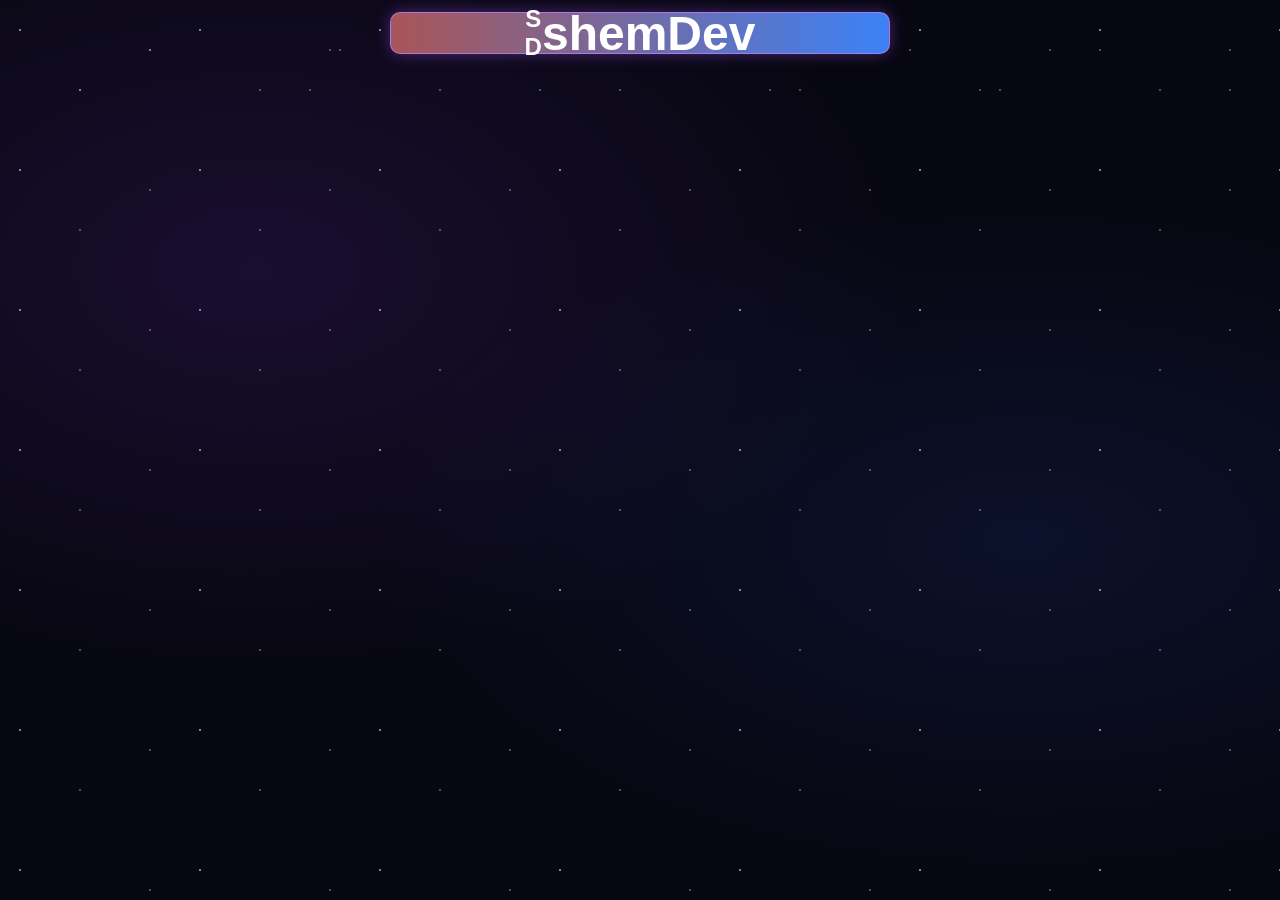
==== index.html @ 2e037e6e "my new furistic portfolio design" ====
<!DOCTYPE html>
<html lang="en">
<head>
    <meta charset="UTF-8">
    <meta name="viewport" content="width=device-width, initial-scale=1.0">
    <title>Document</title>
    <link rel="stylesheet" href="style.css">
</head>
<body>
    <header class="nav-bar">
    <div class="logo">
        <div class="logo-symbol">
            <div class="symbol-core"></div>
            <div class="symbol-letter">S</div>
             <div class="symbol-letter symbol-d">D</div>
        </div>
        <h1>shemDev</h1>
        
    </div>

</header>
    
    
</body>
</html>
---- style.css ----
*{
    margin: 0;
    padding: 0;
    box-sizing: border-box;
}
body{
             background:
                            radial-gradient(1px 1px at 20px 30px, white, transparent),
                            radial-gradient(1px 1px at 80px 90px, white, transparent),
                            radial-gradient(1px 1px at 150px 50px, white, transparent),
                            radial-gradient(ellipse at 20% 30%, rgba(112,45,190,0.18), transparent 45%),
                            radial-gradient(ellipse at 80% 60%, rgba(40,80,200,0.14), transparent 45%),
                           #070711; 
    background-size: 180px 140px,230px,190px,auto,auto,auto;
    min-height: 100vh;
    font-family: arial,sans-serif;
    color: white;
}
body::before{
    content: "";
    position: fixed;
    inset: 0;
    filter: brightness(1.8);
    animation: twinkle 3s infinite ease-in-out;
    
    background:             
                radial-gradient(1px 1px at 20px 30px, white, transparent),
                radial-gradient(1px 1px at 80px 90px, white, transparent),
                radial-gradient(1px 1px at 150px 50px, white, transparent);
 background-size: 180px 140px;
 z-index: -1;
 pointer-events: none;
}

@keyframes twinkle{
    0%,100%{
        opacity: 0.1;
    }
    50%{
        opacity: 1;
    }
}
/* .logo{
    display: flex;
    flex-direction: column;
    align-items: center;
    gap: 20px;
}
.logo h1{
    font-size: 60px;
    font-weight: bold;
    letter-spacing: 4px;
    color: white;
    box-shadow: 0 0 15px#7040ff;
}
.logo-symbol{
     width: 120px;
     height: 120px;
     border: 1px solid #7040ff;
     transform: rotate(45deg);
     border-radius: 30px 8px 30px 8px;
     display: flex;
     justify-content: center;
     align-items: center;
     box-shadow: 0 0 20px rgba(112,64,255,0.4);
}
.symbol-core{
    width: 65px;
    height: 65px;
    border: 2px solid #00c8ff;
}
.symbol-letter{
    font-size: 48px;
    font-weight: bold;
    color: #00c8ff;
    text-shadow: 0 0 12px #00c8ff ;
    transform: rotate(-45deg);
}
.symbol-d{
    transform: translate(-8px,-5px) rotate(45deg); */
/* } */
.nav-bar{
    background: linear-gradient(90deg,#a85557,#3b82f6);
    box-shadow: 0 0 15px rgba(168,85,247,0.4);
    display: flex;
    gap: 75px;
    justify-content: center;
    text-align: center;
    padding: 20px;
    width: 500px;
    max-width: 90%;
    height: 12px;
    margin: 0 auto;
    margin-top: 12px;
     border-radius: 10px;
     border: 1px solid rgba(192,132,252,0.7);
     top: 0;
     position: fixed;
     left: 50%;
     transform: translateX(-50%);
     cursor: pointer;
     z-index: 1000;
}
.nav-links{
    display: flex;
    gap: 20px;
    justify-content: center;
    align-items: center;
}
.nav-links a{
    text-decoration: none;
    font-family: arial,sans-serif;
    font-size: 16px;
    color: white;
    transition: 0.3s ease;
}
.nav-links a:hover{
    color: #c084fc;
     transform: translateY(-3px);
}
.logo{
    display: flex;
    justify-content: center;
    align-items: center;
    font-size: 24px;
    font-weight: bold;
    background: linear-gradient(90deg,#c084fc,#60a5fa);
    -webkit-background-clip:text;
    background-clip: text ;
    color: white;
    text-shadow: 0 0 10 rgba(192,132,252,0.7);
    
}
.hero-home{
    min-height: 80vh;
    display: flex;
    justify-content: center;
    align-items: center;
    text-align: center;
    position: relative;
    isolation: isolate;
    z-index: 0;
    width: 100%;
}
.hero-home::before{
    content: "";
    position: absolute;
    width: 350px;
    height: 350px;
    background-color: #7c3aed;
    filter: blur(150px);
    opacity: 0.2;
    top: 10%;
    left: 50%;
    transform: translateX(-50%);
    z-index: -1;
    pointer-events: none;
}
.hero-home::after{
    content: "";
    position: absolute;
    width: 300px;
    height: 300px;
    background: #2563eb;
    filter: blur(140px);
    opacity: 0.15;
    top: 30%;
    left: 50%;
    z-index: -1;

}
.hero-home h1{
    font-size: 50px;
    font-weight: 800;
    line-height: 1.2;
    background: linear-gradient(90deg,#a855f7,#60a5fa);
    -webkit-background-clip: text;
    -webkit-text-fill-color: transparent;
    text-shadow: 0 0 30px rgba(168,85,247,0.25);
    animation: fadein 1.5s ease;
}
@keyframes fadein{
    from{
        opacity: 0;
        transform: translateY(20px);
    }
    to{
        opacity: 1;
        transform: translateY(0);
    }
}
.hero-description{
    font-size: 18px;
    color: #a1a1aa;
    max-width: 500px;
    line-height: 1.8;
    margin: 0 auto;
    margin-top: -30px;
    text-align: center;
    transform: translateY(-75px);
    /* animation: fadein 1.5s ease 0.5 both; */
}
.hero-btn{
    display: flex;
    justify-content: center;
    gap: 20px;
    transform: translateY(-45px);
}
.primary-btn{
    background: linear-gradient(90deg,#a85557,#3b82f6);
    color: white;
    padding: 15px 28px;
    border-radius: 8px;
    text-decoration: none;
    font-weight: bold;
    transition: 0.3s ease;
    
}
.primary-btn:hover{
    box-shadow: 0 0 25px rgba(168,84,247);
}
.sec-btn{
    border: 1px solid #a855f7;
    color: white;
    padding: 15px 28px;
    text-decoration: none;
    border-radius: 8px;
    font-weight: bold;
    transition: 0.3s ease;
}
.sec-btn:hover{
    background: rgba(168,85,247,0.15);
}
.welcome-container{
    text-align: center;
}
.welcome-page{
    margin: 0;
    min-height: 100vh;
    display: flex;
    justify-content: center;
    align-items: center;
    background-color: #080816;
    font-family: Arial,sans-serif;
}
#message{
    color: #ffffff;
    font-size: clamp(1.5rem,4vw,3rem);
    font-weight: bold;
    letter-spacing: 2px;
    text-shadow: 0 0 10px #8b5cf6,
                 0 0 25px #3b82f6;
    margin-bottom: 35px;
    line-height: 1.6;
}
#my-btn{
    visibility: hidden;
    opacity: 0;
    transition: opacity 0.3s;
    padding: 15px 32px;
    background-color: transparent;
    color: white;
    border: 1px solid#8b5cf6;
    border-radius: 8px;
    font-size: 14px;
    font-weight: bold;
    letter-spacing: 2px;
    cursor: pointer;
}
#my-btn.show-btn{
    visibility: visible;
    animation: glowpulse 2s infinite;
    animation: emerge 0.8s 1;
    opacity: 1;
    box-shadow: 0 0 15px #8b5cf6,
                0 0 30px #3b82f6 ;

}
@keyframes glowpulse{
    0%{
        box-shadow: 0 0 15px #8b5cf6,
                    0 0 30px #3b82f6;
    }
    50%{box-shadow: 0 0 15px #8b5cf6,
                    0 0 30px #3b82f6;
        
    }
    100%{
        box-shadow: 0 0 15px #8b5cf6,
                    0 0 30px #3b82f6;
    }
}

@keyframes emerge {
    0%{
        transform: scale(0.7);
        opacity: 0;
        filter: blur(8px);
    }
    60%{
        transform: scale(1.05);
        opacity: 0.8;
        filter: blur(2px);
    }
    100%{
        transform: scale(1);
        opacity: 1;
        filter: blur(0);
    }

}





@media (max-width:600px){
    .hero-home h1{
        font-size: 35px;
        transform: translateY(-55px);
    }
    .hero-description{
        transform: translateY(-130px);
    }
    .nav-bar{
        width: 350px;
        gap: 35px;
    }
    .nav-links a {
        font-size: 14px;
    }
    .nav-links{
        gap: 15px;
    }
    .hero-btn{
        flex-direction: column;
        max-width: 80%;
        width: 400px;
        margin: 20px auto;
        text-align: center;
        transform: translateY(-120px);

    }
    .hero-home{
        overflow: hidden;
        
    }
    body{
        height: 80vh;
    }
    .primary-btn{
        padding: 12px;
    }
    .sec-btn{
        padding:12px ;
    }



}
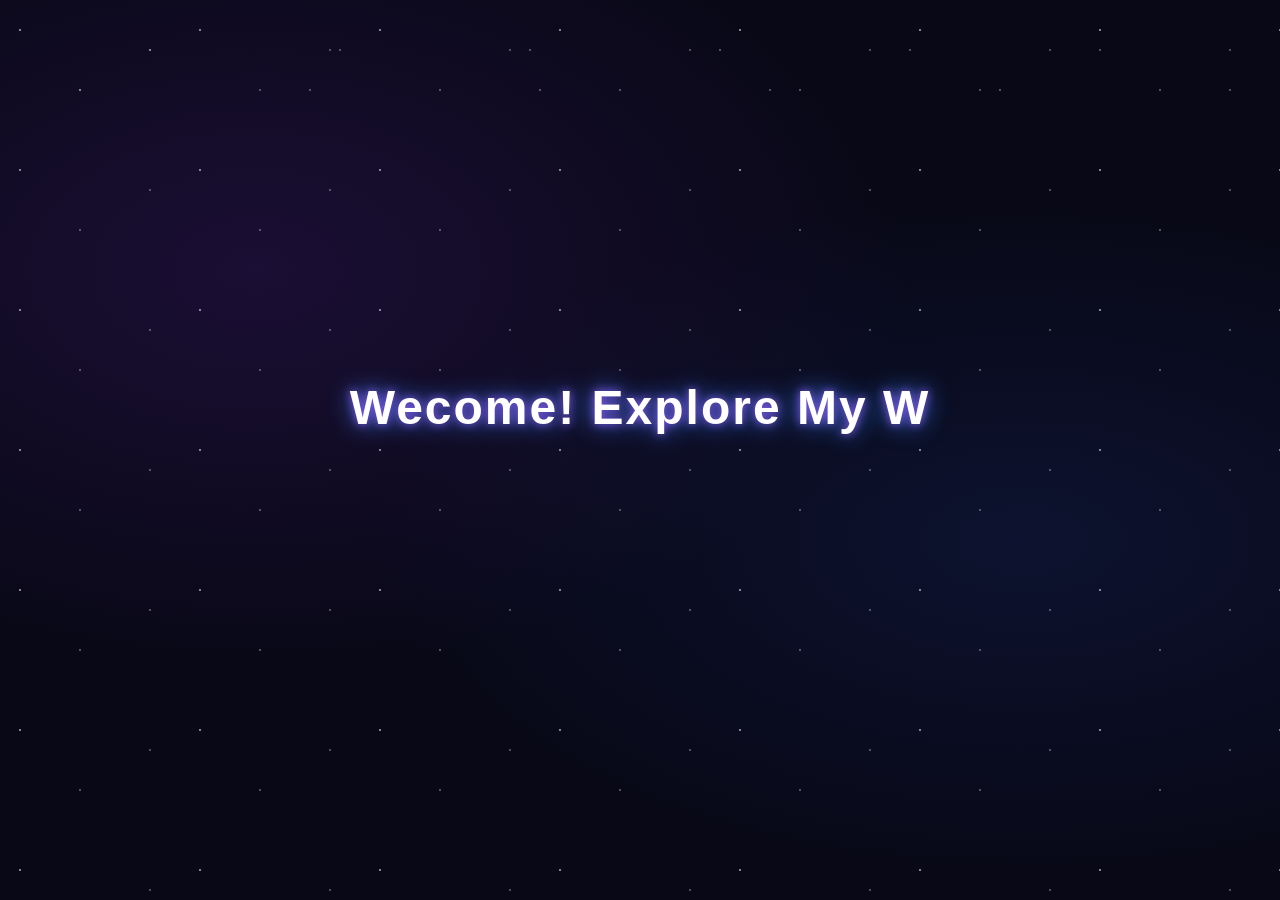
==== commit b0f99ae8: "add more project cards" ====
--- a/index.html
+++ b/index.html
@@ -2,24 +2,18 @@
 <html lang="en">
 <head>
     <meta charset="UTF-8">
-    <meta name="viewport" content="width=device-width, initial-scale=1.0">
+    <meta name="viewport" content="width= , initial-scale=1.0">
     <title>Document</title>
     <link rel="stylesheet" href="style.css">
 </head>
-<body>
-    <header class="nav-bar">
-    <div class="logo">
-        <div class="logo-symbol">
-            <div class="symbol-core"></div>
-            <div class="symbol-letter">S</div>
-             <div class="symbol-letter symbol-d">D</div>
-        </div>
-        <h1>shemDev</h1>
-        
+<body class="welcome-page">
+    <div class="welcome-container">
+    <p id="message" ></p>
+    <button id="my-btn">
+        ENTER MY WORLD
+    </button>
     </div>
 
-</header>
-    
-    
+    <script src="script.js"></script>
 </body>
 </html>
--- a/style.css
+++ b/style.css
@@ -2,6 +2,10 @@
     margin: 0;
     padding: 0;
     box-sizing: border-box;
+}
+html{
+    scroll-behavior: smooth;
+    scroll-padding-top: 50px;
 }
 body{
              background:
@@ -174,6 +178,7 @@
     font-weight: 800;
     line-height: 1.2;
     background: linear-gradient(90deg,#a855f7,#60a5fa);
+    background-clip: text;
     -webkit-background-clip: text;
     -webkit-text-fill-color: transparent;
     text-shadow: 0 0 30px rgba(168,85,247,0.25);
@@ -309,6 +314,180 @@
     }
 
 }
+#projects{
+    min-height: 100vh;
+}.Project-container{
+    max-width: 1200px;
+    margin: 0 auto;
+}
+.Project-container h2{
+    text-align: center;
+    font-weight: bold;
+    padding: 15px;
+    background-color: rgba(255,255,255,0.04);
+    display: block;
+    width: 100%;
+
+}
+.Project-container p{
+    font-size: 0.9rem;
+    text-align: center;
+    margin-top: 12px;
+}
+.project-grid{
+    display: grid;
+    justify-content: center;
+    align-items: center;
+    grid-template-columns: repeat(auto-fit,minmax(280px,1fr));
+    gap:30px;
+    margin-top: 40px;
+    width: 100%;
+}
+.project-card{
+    background: rgba(255,255,255,0.04);
+    border: 1px solid rgba(150,100,255,0.25);
+    border-radius: 18px;
+    overflow: hidden;
+    backdrop-filter: blur(12px);
+    transition:transform 0.3s ease,border-color 0.3s ease;
+}
+.project-card:hover{
+    transform: translateY(-8px);
+    border-color: rgba(150,100,255,0.8);
+}
+.project-image{
+    width: 90%;
+    margin: 0 auto;
+    height: 200px;
+    overflow: hidden;
+    background: linear-gradient(135deg,#17102e,#101c35);
+}
+.project-image img{
+    width: 100%;
+    height: 100%;
+    object-fit: cover;
+    display: block;
+    transition: transform 0.4s ease;
+
+}
+.project-image img:hover{
+    transform: scale(1.06);
+}
+.project-info{
+    display: flex;
+    flex-direction: column;
+    justify-content: center;
+    align-items: center;
+
+
+}
+.project-info h3{
+    font-size: 1.4rem;
+    color: #ffffff;
+    margin-bottom: 12px;
+    margin-top: 12px;
+
+}
+.project-info p{
+    color: #b8b5c9;
+    font-size: 0.9rem;
+    line-height: 1.7;
+    margin-bottom: 20px;
+    margin: 20px;
+}
+.project-technologies{
+    display: flex;
+    flex-wrap: wrap;
+    gap: 10px;
+    margin-bottom: 24px;
+
+}
+.project-technologies span{
+    padding: 6px 12px;
+    border: 1px solid rgba(150,100,255,0.35);
+    border-radius: 20px;
+    color: #c9b7ff;
+    font-size: 0.8rem;
+
+}
+.project-links{
+    display: flex;
+    flex-wrap: wrap;
+    gap: 12px;
+}
+.project-links a{
+    text-decoration: none;
+    padding: 10px 18px;
+    border-radius: 8px;
+    font-size: 0.9rem;
+    font-weight: 600;
+    transition: all 0.3s ease;
+}
+.project-links a:first-child{
+    background: linear-gradient(135deg,#8b5cf6,#3b82f6);
+    color: #ffffff;
+    box-shadow: 0 0 15px rgba(139,92,246,0.2);
+    
+}
+.project-links a:first-child:hover{
+    box-shadow: 0 0 22px rgba(139,92,246,0.6);
+    transform: translateY(-3px);
+}
+.project-links a:last-child{
+    border: 1px solid #8b5cf6;
+    color: #c9b7ff;
+    background: transparent;
+}
+.project-links a:last-child:hover{
+    background: rgba(139,92,246,0.15);
+    border-color: #3b82f6;
+    transform: translateY(-3px);
+}
+#contact{
+   min-height: 100vh;
+}
+.project-contact{
+    display: flex;
+    flex-direction: column;
+    justify-content: center;
+    align-items: center;
+    margin-top: 35px;
+}
+.project-contact h2{
+    text-align: center;
+    font-weight: bold;
+    padding: 15px;
+    background-color: rgba(255,255,255,0.04);
+    display: block;
+    width: 100%;
+}
+
+.project-contact p{
+    padding: 20px;
+    font-size: 0.9rem;
+    line-height: 1.7;
+    margin-top: 12px;
+    text-align: center;
+    transform: translateY(35px);
+}
+.icons{
+    display: flex;
+    gap: 20px;
+    margin-top: 20px;
+}
+.icons i{
+    font-size: 30px;
+}
+footer{
+    text-align: center;
+    border-top: 1px solid #ddd;
+    font-size: 0.8rem;
+    padding: 14px;
+    
+}
+
+
+
 
 
 
@@ -325,12 +504,13 @@
     .nav-bar{
         width: 350px;
         gap: 35px;
+        padding: 17px;
     }
     .nav-links a {
         font-size: 14px;
     }
     .nav-links{
-        gap: 15px;
+        gap: 10px;
     }
     .hero-btn{
         flex-direction: column;
@@ -349,14 +529,19 @@
         height: 80vh;
     }
     .primary-btn{
-        padding: 12px;
+        padding: 10px;
     }
     .sec-btn{
-        padding:12px ;
-    }
-
-
-
-}
-
-
+        padding:10px ;
+    }
+    .logo{
+        font-size: 18px;
+        pointer-events: none;
+    }
+
+
+
+
+}
+
+
